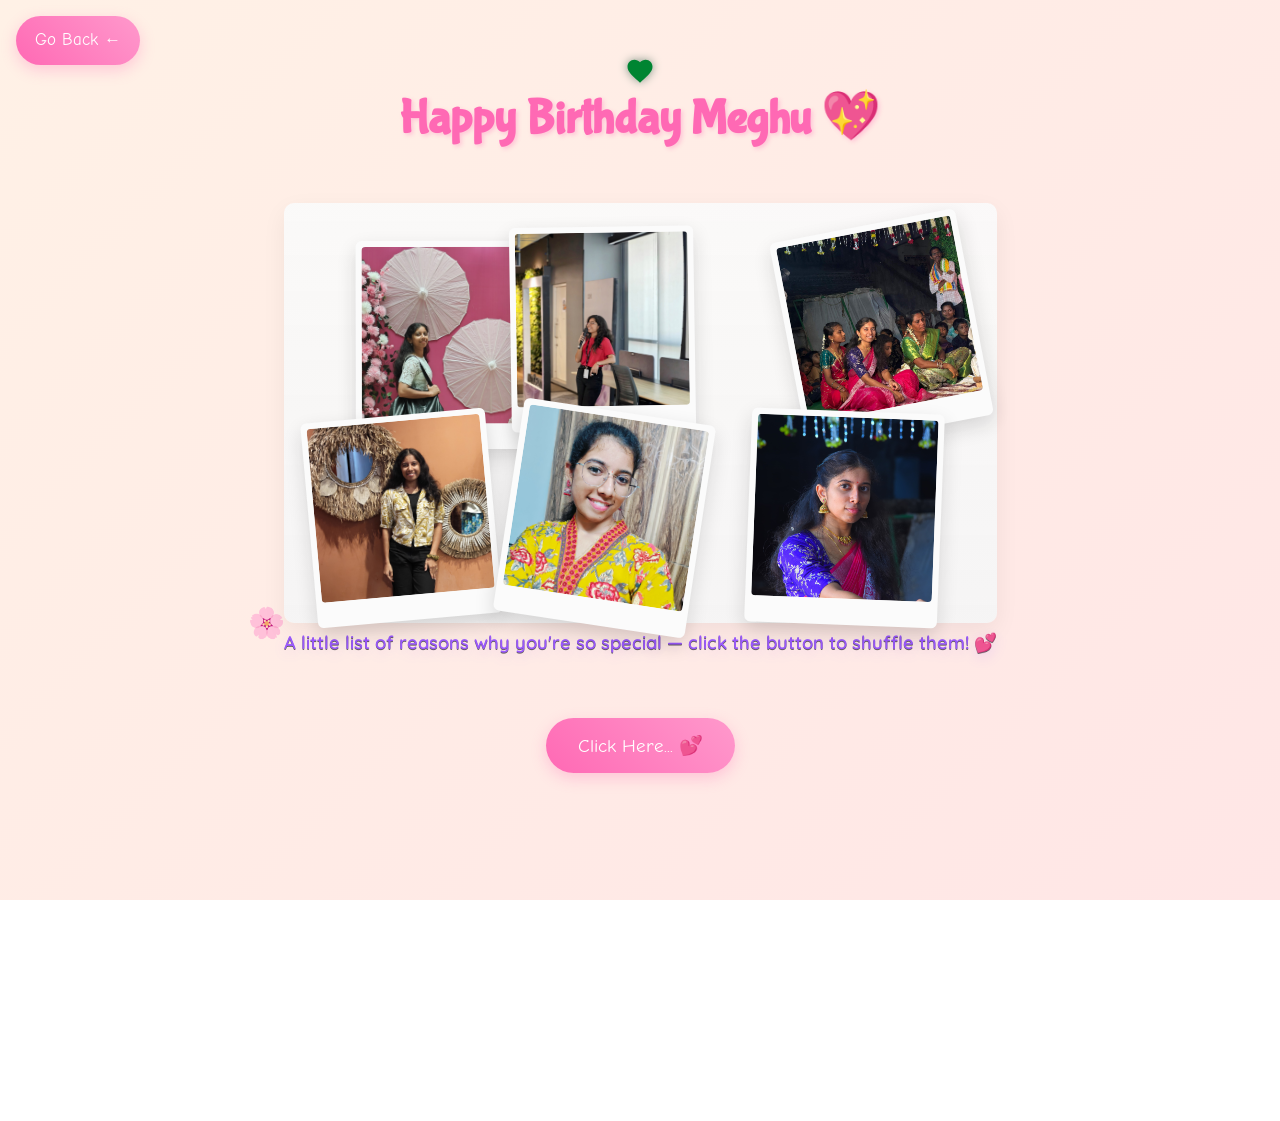
==== cause.html @ a30f715c "Enhance birthday celebration website with new features and styling 🎉" ====
<!DOCTYPE html>
<html lang="en">
<head>
    <meta charset="UTF-8">
    <meta name="viewport" content="width=device-width, initial-scale=1.0">
    <title>Why You're My Best Friend! 💖</title>
    <script src="https://cdnjs.cloudflare.com/ajax/libs/gsap/3.12.2/gsap.min.js"></script>
    <link rel="stylesheet" href="./cause.css">
    <link rel="preload" as="audio" href="./assets/happy-birthday-song.mp3">
    <script src="https://cdn.jsdelivr.net/npm/canvas-confetti@1.5.1/dist/confetti.browser.min.js"></script>
    <style>
       
    </style>
</head>
<body>
    <div class="custom-cursor">
        <svg viewBox="0 0 24 24">
            <path fill="#ff69b4" d="M12 21.35l-1.45-1.32C5.4 15.36 2 12.28 2 8.5 2 5.42 4.42 3 7.5 3c1.74 0 3.41.81 4.5 2.09C13.09 3.81 14.76 3 16.5 3 19.58 3 22 5.42 22 8.5c0 3.78-3.4 6.86-8.55 11.54L12 21.35z"/>
        </svg>
    </div>

    <div class="container">
        <h1>Happy Birthday Meghu 💖</h1>

        <!-- Polaroid collage moved directly under the H1 -->
        <div id="collage" class="polaroid-collage" data-images="assets/collage/WhatsApp Image 2026-09-16 at 19.22.48.jpeg, assets/collage/WhatsApp Image 2026-09-16 at 19.23.28.jpeg, assets/collage/WhatsApp Image 2026-09-16 at 19.24.02.jpeg, assets/collage/WhatsApp Image 2026-09-16 at 19.24.25.jpeg, assets/collage/WhatsApp Image 2026-09-16 at 19.25.26.jpeg, assets/collage/WhatsApp Image 2026-09-16 at 19.26.10.jpeg"></div>

        <p class="subtitle">A little list of reasons why you're so special — click the button to shuffle them! 💕</p>

        <div id="reasons-container"></div>
        
        <button class="back-button">Go Back ←</button>
        <button class="shuffle-button">Click Here... 💕</button>
        <div class="reason-counter"></div>

        <div class="ending-section">
            <div class="teddy-hug">
                <img src="./d1.jpg" alt="Teddy Hug">
            </div>
            <div class="ending-text">You're the BESTEST ! 💖</div>
        </div>
    </div>

    <audio id="index-music" src="./assets/happy-birthday-song.mp3" preload="auto" loop style="display:none"></audio>

    <script src="cause.js">
       
    </script>
</body>
</html>
---- cause.css ----
@import url('https://fonts.googleapis.com/css2?family=Bubblegum+Sans&family=Comic+Neue:wght@700&family=Quicksand:wght@500&display=swap');

* {
    margin: 0;
    padding: 0;
    box-sizing: border-box;
    cursor: none;
}

body {
    min-height: 100vh;
    /* background is provided by animated gradient layers (JS) */
    background: transparent;
    font-family: 'Quicksand', sans-serif;
    overflow-y: auto; /* allow scrolling when many cards */
    display: flex;
    align-items: flex-start; /* stack content from top so new cards push page down */
    justify-content: center;
    padding: 3.5rem 0 2rem; /* top padding to avoid overlapping fixed back button */
}

.custom-cursor {
    width: 30px;
    height: 30px;
    position: fixed;
    pointer-events: none;
    z-index: 9999;
    mix-blend-mode: difference;
    transition: transform 0.1s;
}

.custom-cursor svg {
    width: 100%;
    height: 100%;
    filter: drop-shadow(0 0 5px rgba(255, 182, 193, 0.5));
}

.container {
    max-width: 1200px;
    margin: 0 auto;
    text-align: center;
    position: relative;
    z-index: 1;
    display: flex;
    flex-direction: column;
    align-items: center;
    justify-content: center;
    gap: 0.5rem;
    padding: 2rem;
}

h1 {
    font-family: 'Bubblegum Sans', cursive;
    font-size: 3rem;
    color: #ff69b4;
    text-shadow: 2px 2px 4px rgba(255, 105, 180, 0.3);
    margin-bottom: 2rem;
    animation: bounce 1s ease infinite;
}

.subtitle {
    color: #9b59ff; /* vivid violet for visibility */
    font-size: 1.15rem;
    margin-bottom: 1rem;
    font-weight: 600;
    text-shadow: 0 4px 14px rgba(155,89,255,0.18), 0 1px 0 rgba(0,0,0,0.6);
}

#reasons-container {
    display: grid;
    grid-template-columns: 1fr;
    gap: 1.5rem; /* vertical spacing between cards */
    width: 100%;
    max-width: 900px;
    justify-items: center; /* center cards horizontally */
    align-items: start;
    padding: 0;
}

/* Ensure cards have a consistent fixed max width and centered */
.reason-card {
    max-width: 900px;
    margin: 0 auto;
    display: flex;
    flex-direction: column;
}

/* Ensure images inside cards don't overflow and cards stay consistent */
.reason-card img,
.gif-overlay img {
    width: 100%;
    height: 100%;
    display: block;
    object-fit: cover;
}

.reason-card {
    background: rgba(255, 255, 255, 0.95);
    border-radius: 20px;
    padding: 2rem;
    margin: 0; /* spacing handled by container gap */
    box-shadow: 0 5px 15px rgba(0, 0, 0, 0.1);
    transition: transform 0.3s, box-shadow 0.3s;
    cursor: pointer;
    position: relative;
    overflow: hidden;
    width: 100%;
    box-sizing: border-box;
    min-height: 140px; /* ensure cards don't collapse and allow consistent spacing */
}

.reason-card:hover {
    transform: translateY(-5px);
    box-shadow: 0 8px 25px rgba(255, 105, 180, 0.2);
}

.reason-text {
    font-size: 1.2rem;
    margin-bottom: 1rem;
    position: relative;
    z-index: 2;
}

.gif-overlay {
    position: absolute;
    top: 0;
    left: 0;
    width: 100%;
    height: 100%;
    background: rgba(255, 255, 255, 0.95);
    display: flex;
    align-items: center;
    justify-content: center;
    opacity: 0;
    transition: opacity 0.3s;
    z-index: 1;
}

.reason-card:hover .gif-overlay {
    opacity: 1;
}

.shuffle-button {
    background: linear-gradient(45deg, #ff69b4, #ff99cc);
    border: none;
    border-radius: 50px;
    padding: 1rem 2rem;
    font-size: 1.2rem;
    color: white;
    margin: 2rem 0;
    cursor: pointer;
    transition: transform 0.3s;
    font-family: 'Comic Neue', cursive;
    box-shadow: 0 5px 15px rgba(255, 105, 180, 0.3);
}

.shuffle-button:hover {
    transform: scale(1.1);
}

.floating {
    position: fixed;
    pointer-events: none;
    animation: float 3s ease-in-out infinite;
}

.ending-section {
    margin-top: 4rem;
    padding: 2rem;
    text-align: center;
}

.ending-text {
    font-family: 'Bubblegum Sans', cursive;
    font-size: 2rem;
    color: #ff69b4;
    margin-bottom: 2rem;
    opacity: 0;
    transform: translateY(20px);
}

.teddy-hug {
    width: 200px;
    margin: 0 auto;
    transform: scale(0);
}

@keyframes gradientBG {
    0% { background-position: 0% 50%; }
    50% { background-position: 100% 50%; }
    100% { background-position: 0% 50%; }
}

@keyframes float {
    0%, 100% { transform: translateY(0); }
    50% { transform: translateY(-20px); }
}

@keyframes bounce {
    0%, 100% { transform: translateY(0); }
    50% { transform: translateY(-10px); }
}

@media (max-width: 768px) {
    h1 { font-size: 2rem; }
    .reason-card { margin: 0; }
    .reason-text { font-size: 1rem; }
}

/* Polaroid collage styles */
.polaroid-collage {
    position: relative;
    width: 100%;
    max-width: 900px;
    height: 420px; /* compacted */
    margin: 1rem auto 0;
    background: linear-gradient(180deg, rgba(250,250,250,0.9), rgba(245,245,245,0.95));
    border-radius: 10px;
    box-shadow: 0 8px 24px rgba(0,0,0,0.06);
    overflow: visible;
    padding: 0.6rem;
    touch-action: none;
}
.polaroid-collage .polaroid {
    position: absolute;
    width: 180px; /* slightly smaller */
    background: #fbfbfb; /* reduce stark white */
    padding: 6px 6px 26px; /* less footer whitespace */
    box-shadow: 0 8px 20px rgba(0,0,0,0.14);
    border-radius: 6px;
    transition: transform 0.25s ease, box-shadow 0.2s ease;
    cursor: grab;
    user-select: none;
}
.polaroid-collage .polaroid:active { cursor: grabbing; }
.polaroid img {
    display: block;
    width: 100%;
    height: 180px; /* taller image area to show faces */
    object-fit: cover;
    object-position: center 30%; /* favor faces */
    border-radius: 4px;
}
.polaroid .caption {
    position: absolute;
    bottom: 8px;
    left: 8px;
    right: 8px;
    font-size: 0.75rem;
    color: #333;
    text-align: center;
    font-weight: 600;
}

/* responsive */
@media (max-width: 600px) {
    .polaroid-collage { height: 380px; }
    .polaroid-collage .polaroid { width: 130px; padding-bottom: 22px; }
    .polaroid img { height: 120px; object-position: center 30%; }
}

/* Page transition overlay */
.page-overlay {
    position: fixed;
    top: 0;
    left: 0;
    width: 100%;
    height: 100%;
    background: linear-gradient(135deg, rgba(255,105,180,0.95), rgba(155,109,255,0.95));
    z-index: 99999;
    pointer-events: auto; /* block interactions while animating */
    will-change: transform, opacity;
    backface-visibility: hidden;
    transform: translate3d(0,0,0);
}

/* Reveal overlay used for circular transitions (clip-path) */
.reveal-overlay {
    position: fixed;
    inset: 0;
    z-index: 99998;
    pointer-events: none;
    will-change: clip-path, transform, opacity;
    background-repeat: no-repeat;
    background-position: center;
    background-size: cover;
}
.reveal-overlay.hide-after {
    pointer-events: auto;
}

/* GPU-accelerated circular reveal element (scales via transform) */
.reveal-circle {
    position: fixed;
    left: 50%;
    top: 50%;
    width: 40px;
    height: 40px;
    border-radius: 50%;
    transform: translate(-50%, -50%) scale(0);
    transform-origin: center center;
    z-index: 99998;
    pointer-events: none;
    will-change: transform, opacity;
    backface-visibility: hidden;
    box-shadow: 0 30px 60px rgba(0,0,0,0.12);
    background-size: cover;
}
.shuffle-button {
    background: linear-gradient(45deg, #ff69b4, #ff99cc);
    border: none;
    border-radius: 50px;
    padding: 1rem 2rem;
    font-size: 1.2rem;
    color: white;
    margin: 2rem 0;
    cursor: pointer;
    transition: all 0.3s;
    font-family: 'Comic Neue', cursive;
    box-shadow: 0 5px 15px rgba(255, 105, 180, 0.3);
}

.shuffle-button.story-mode {
    background: linear-gradient(45deg, #9b6dff, #ff6dc7);
    transform: scale(1.1);
}

.shuffle-button:hover {
    transform: scale(1.1);
}

.shuffle-button.story-mode:hover {
    transform: scale(1.2);
}

.reason-counter {
    font-size: 0.9rem;
    color: #ff69b4;
    margin-top: 1rem;
    opacity: 0.7;
}

/* Back button should match shuffle button styling and sit at top-left */
.back-button {
    position: fixed;
    top: 1rem;
    left: 1rem;
    background: linear-gradient(45deg, #ff69b4, #ff99cc);
    border: none;
    border-radius: 50px;
    padding: 0.9rem 1.2rem;
    font-size: 1.05rem;
    color: white;
    margin: 0;
    cursor: pointer;
    transition: all 0.15s;
    font-family: 'Comic Neue', cursive;
    box-shadow: 0 5px 15px rgba(255, 105, 180, 0.3);
    z-index: 10000;
}

.back-button:hover {
    transform: scale(1.08);
}
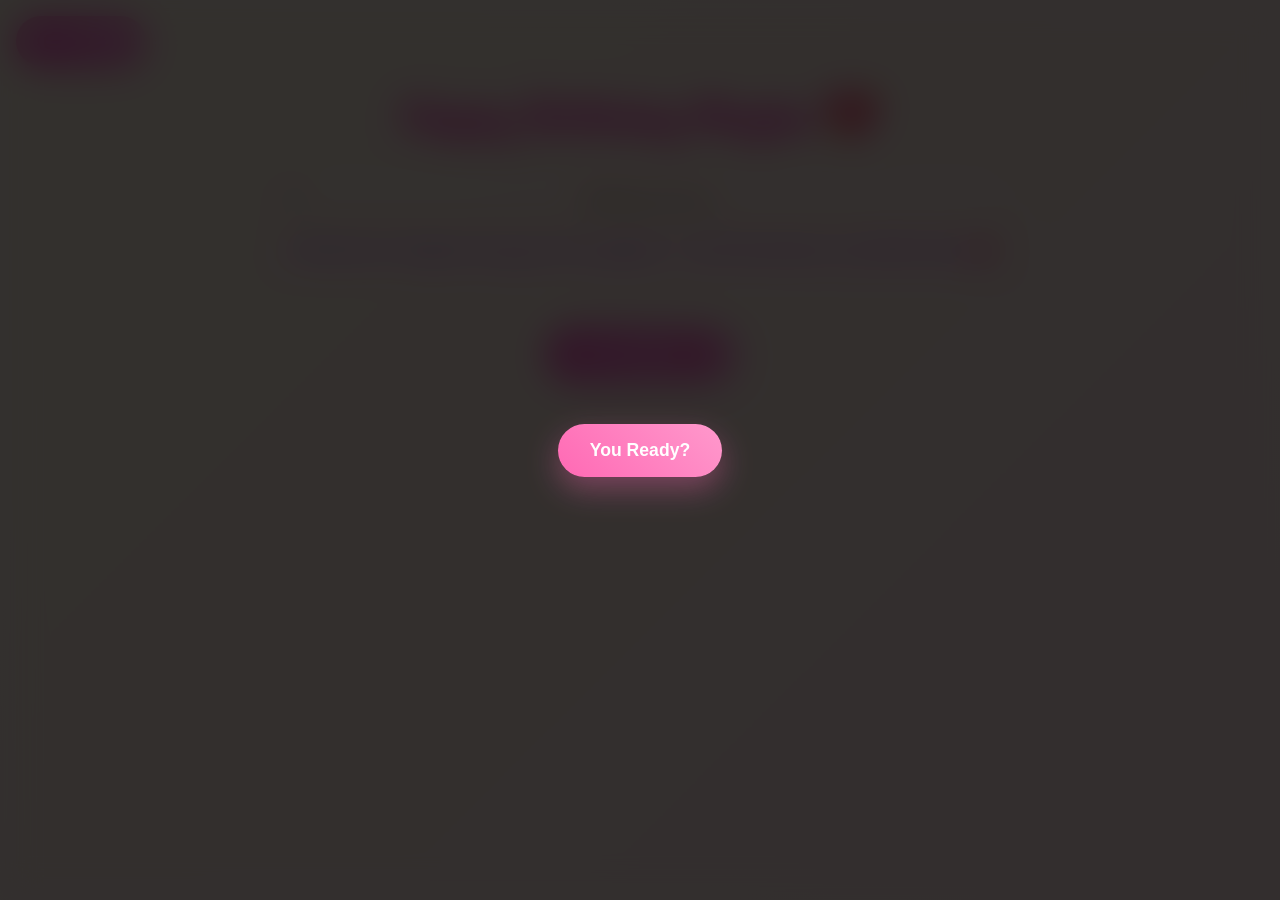
==== commit ab1acc18: "Refactor audio playback and UI elements for improved user experience 🎶" ====
--- a/cause.html
+++ b/cause.html
@@ -13,23 +13,18 @@
     </style>
 </head>
 <body>
-    <div class="custom-cursor">
-        <svg viewBox="0 0 24 24">
-            <path fill="#ff69b4" d="M12 21.35l-1.45-1.32C5.4 15.36 2 12.28 2 8.5 2 5.42 4.42 3 7.5 3c1.74 0 3.41.81 4.5 2.09C13.09 3.81 14.76 3 16.5 3 19.58 3 22 5.42 22 8.5c0 3.78-3.4 6.86-8.55 11.54L12 21.35z"/>
-        </svg>
-    </div>
-
     <div class="container">
         <h1>Happy Birthday Meghu 💖</h1>
 
-        <!-- Polaroid collage moved directly under the H1 -->
-        <div id="collage" class="polaroid-collage" data-images="assets/collage/WhatsApp Image 2026-09-16 at 19.22.48.jpeg, assets/collage/WhatsApp Image 2026-09-16 at 19.23.28.jpeg, assets/collage/WhatsApp Image 2026-09-16 at 19.24.02.jpeg, assets/collage/WhatsApp Image 2026-09-16 at 19.24.25.jpeg, assets/collage/WhatsApp Image 2026-09-16 at 19.25.26.jpeg, assets/collage/WhatsApp Image 2026-09-16 at 19.26.10.jpeg"></div>
+        <div class="memory-photo">
+            <img src="./assets/clg1.jpeg" alt="Birthday memory">
+        </div>
 
         <p class="subtitle">A little list of reasons why you're so special — click the button to shuffle them! 💕</p>
 
         <div id="reasons-container"></div>
         
-        <button class="back-button">Go Back ←</button>
+        <button type="button" class="back-button" aria-label="Go back"><span class="back-arrow" aria-hidden="true">←</span> Go Back</button>
         <button class="shuffle-button">Click Here... 💕</button>
         <div class="reason-counter"></div>
 
@@ -41,7 +36,7 @@
         </div>
     </div>
 
-    <audio id="index-music" src="./assets/happy-birthday-song.mp3" preload="auto" loop style="display:none"></audio>
+    <audio id="index-music" src="./assets/happy-birthday-song.mp3" preload="auto" autoplay loop style="display:none"></audio>
 
     <script src="cause.js">
        
--- a/cause.css
+++ b/cause.css
@@ -4,7 +4,7 @@
     margin: 0;
     padding: 0;
     box-sizing: border-box;
-    cursor: none;
+    cursor: auto;
 }
 
 body {
@@ -17,22 +17,6 @@
     align-items: flex-start; /* stack content from top so new cards push page down */
     justify-content: center;
     padding: 3.5rem 0 2rem; /* top padding to avoid overlapping fixed back button */
-}
-
-.custom-cursor {
-    width: 30px;
-    height: 30px;
-    position: fixed;
-    pointer-events: none;
-    z-index: 9999;
-    mix-blend-mode: difference;
-    transition: transform 0.1s;
-}
-
-.custom-cursor svg {
-    width: 100%;
-    height: 100%;
-    filter: drop-shadow(0 0 5px rgba(255, 182, 193, 0.5));
 }
 
 .container {
@@ -207,57 +191,25 @@
     .reason-text { font-size: 1rem; }
 }
 
-/* Polaroid collage styles */
-.polaroid-collage {
-    position: relative;
-    width: 100%;
-    max-width: 900px;
-    height: 420px; /* compacted */
-    margin: 1rem auto 0;
-    background: linear-gradient(180deg, rgba(250,250,250,0.9), rgba(245,245,245,0.95));
-    border-radius: 10px;
-    box-shadow: 0 8px 24px rgba(0,0,0,0.06);
-    overflow: visible;
-    padding: 0.6rem;
-    touch-action: none;
-}
-.polaroid-collage .polaroid {
-    position: absolute;
-    width: 180px; /* slightly smaller */
-    background: #fbfbfb; /* reduce stark white */
-    padding: 6px 6px 26px; /* less footer whitespace */
-    box-shadow: 0 8px 20px rgba(0,0,0,0.14);
-    border-radius: 6px;
-    transition: transform 0.25s ease, box-shadow 0.2s ease;
-    cursor: grab;
-    user-select: none;
-}
-.polaroid-collage .polaroid:active { cursor: grabbing; }
-.polaroid img {
+.memory-photo {
+    width: min(100%, 760px);
+    margin: 0 auto 1.5rem;
+    border-radius: 14px;
+    overflow: hidden;
+    box-shadow: 0 10px 28px rgba(0, 0, 0, 0.08);
+    background: rgba(255, 255, 255, 0.35);
+}
+
+.memory-photo img {
     display: block;
     width: 100%;
-    height: 180px; /* taller image area to show faces */
+    height: auto;
+    max-height: 520px;
     object-fit: cover;
-    object-position: center 30%; /* favor faces */
-    border-radius: 4px;
-}
-.polaroid .caption {
-    position: absolute;
-    bottom: 8px;
-    left: 8px;
-    right: 8px;
-    font-size: 0.75rem;
-    color: #333;
-    text-align: center;
-    font-weight: 600;
-}
-
-/* responsive */
-@media (max-width: 600px) {
-    .polaroid-collage { height: 380px; }
-    .polaroid-collage .polaroid { width: 130px; padding-bottom: 22px; }
-    .polaroid img { height: 120px; object-position: center 30%; }
-}
+    object-position: center;
+    border-radius: 14px;
+}
+
 
 /* Page transition overlay */
 .page-overlay {
@@ -267,7 +219,7 @@
     width: 100%;
     height: 100%;
     background: linear-gradient(135deg, rgba(255,105,180,0.95), rgba(155,109,255,0.95));
-    z-index: 99999;
+    z-index: 99998;
     pointer-events: auto; /* block interactions while animating */
     will-change: transform, opacity;
     backface-visibility: hidden;
@@ -345,6 +297,9 @@
     position: fixed;
     top: 1rem;
     left: 1rem;
+    display: inline-flex;
+    align-items: center;
+    gap: 0.45rem;
     background: linear-gradient(45deg, #ff69b4, #ff99cc);
     border: none;
     border-radius: 50px;
@@ -356,9 +311,43 @@
     transition: all 0.15s;
     font-family: 'Comic Neue', cursive;
     box-shadow: 0 5px 15px rgba(255, 105, 180, 0.3);
-    z-index: 10000;
+    z-index: 100001;
+    white-space: nowrap;
 }
 
 .back-button:hover {
     transform: scale(1.08);
+}
+
+.back-arrow {
+    display: inline-block;
+    font-size: 1.35rem;
+    line-height: 1;
+    color: #ffffff;
+    text-shadow: 0 2px 8px rgba(0, 0, 0, 0.2);
+    transform: translateY(-1px);
+}
+
+.start-screen {
+    position: fixed;
+    inset: 0;
+    z-index: 100000;
+    display: flex;
+    align-items: center;
+    justify-content: center;
+    background: rgba(0, 0, 0, 0.8);
+    backdrop-filter: blur(18px) saturate(1.4);
+    -webkit-backdrop-filter: blur(18px) saturate(1.4);
+}
+
+.start-button {
+    background: linear-gradient(45deg, #ff69b4, #ff99cc);
+    color: white;
+    border: none;
+    border-radius: 999px;
+    padding: 1rem 2rem;
+    font-size: 1.1rem;
+    font-weight: 700;
+    box-shadow: 0 12px 30px rgba(255, 105, 180, 0.35);
+    cursor: pointer;
 }
